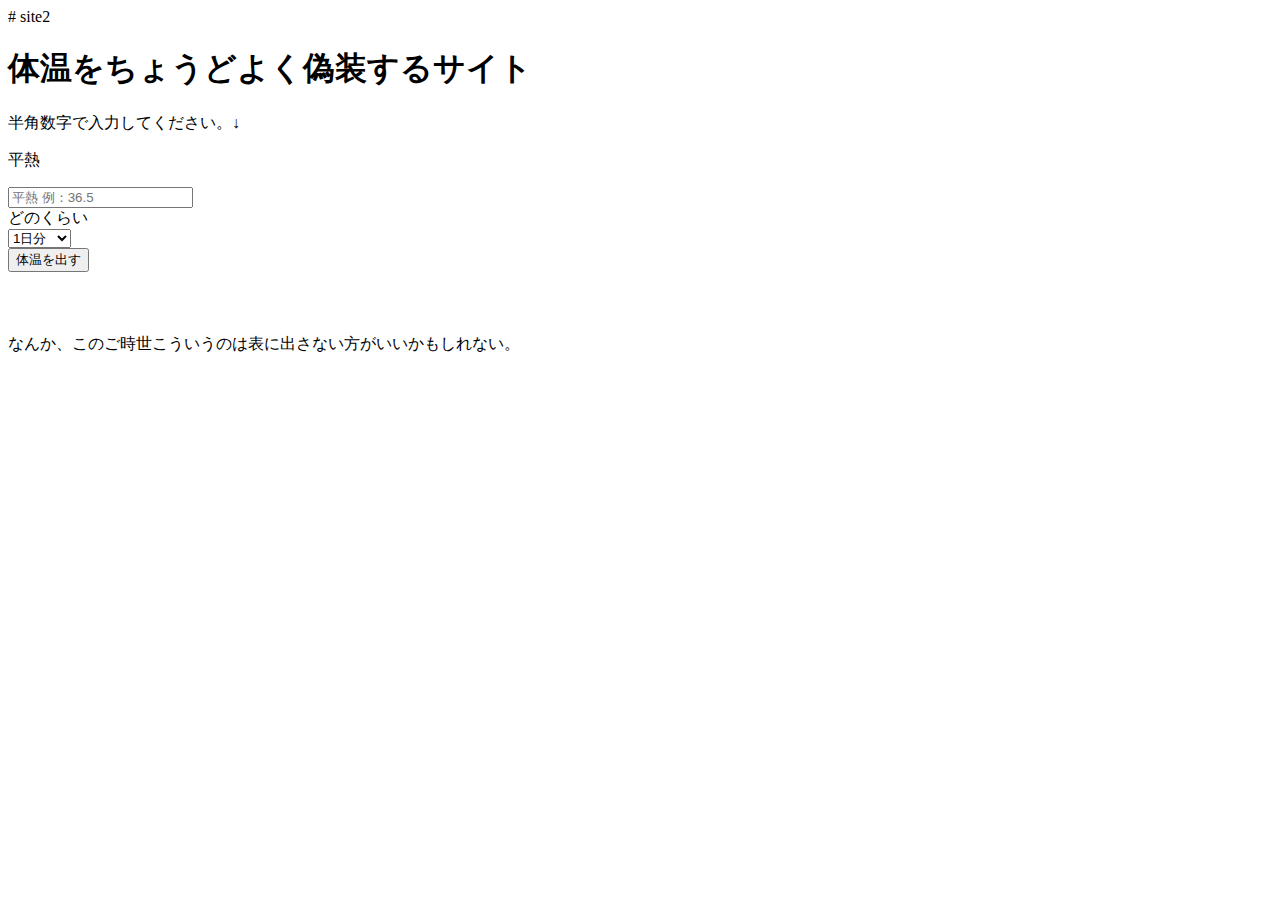
==== temperature.html @ 89cab1a1 "Create temperature.html" ====
# site2
<!doctype html>
<html lg="jp">
  <head> 
    <!-- Required meta tags -->
    <meta charset="utf-8">
    <meta name="viewport" content="width=device-width, initial-scale=1, shrink-to-fit=no">
    <!--reset CSS-->
    <link rel="stylesheet" href="../reset.css"> 
    <!-- Bootstrap CSS -->
    <link rel="stylesheet" href="https://cdn.jsdelivr.net/npm/bootstrap@4.6.0/dist/css/bootstrap.min.css" integrity="sha384-B0vP5xmATw1+K9KRQjQERJvTumQW0nPEzvF6L/Z6nronJ3oUOFUFpCjEUQouq2+l" crossorigin="anonymous">
    <link rel="stylesheet" href="temerature.css">
    </head>
    <body>
     <header class="header">
       <h1>体温をちょうどよく<span>偽装</span>するサイト</h1>
     </header>
     <main class="container-fluid main">
        <section class="section row">
          <div class="input_temperature col-md-6">
            <p>半角数字で入力してください。↓</p>
            <p class="explain">平熱</p>
            <input id="avg_tem" class="avg_tem" placeholder="平熱 例：36.5" type="number">
            <div><label for="days" class="explain">どのくらい</label></div>
            <select id="days" class="days" name="days">
              <option selected class="option1" value=0>1日分</option>
              <option class="option2" value=4>5日分</option>
              <option class="option3" value=9>10日分</option>
            </select>
            <div class="button_frame">
              <button id="outPut">体温を出す</button>
            </div>
          </div>
          <div class="table_frame col-md-6 col-12">
            <table class="table">
              <tr>
                <td></td>
                <th></th>
              </tr>
              <tr>
                <td></td>
                <th></th>
              </tr>
              <tr>
                <td></td>
                <th></th>
              </tr>
              <tr>
                <td></td>
                <th></th>
              </tr>
              <tr>
                <td></td>
                <th></th>
              </tr>
              <tr>
                <td></td>
                <th></th>
              </tr>
              <tr>
                <td></td>
                <th></th>
              </tr>
              <tr>
                <td></td>
                <th></th>
              </tr>
              <tr>
                <td></td>
                <th></th>
              </tr>
              <tr>
                <td></td>
                <th></th>
              </tr>
              <tr>
                <td></td>
                <th></th>
              </tr>
            </table>
          </div>
       </section>
       <section class="row section2">
        <div class="col-12">
          <p>なんか、このご時世こういうのは表に出さない方がいいかもしれない。</p>
        </div>
       </section>
     </main>
     <script src="temperature.js"></script>
    </body>
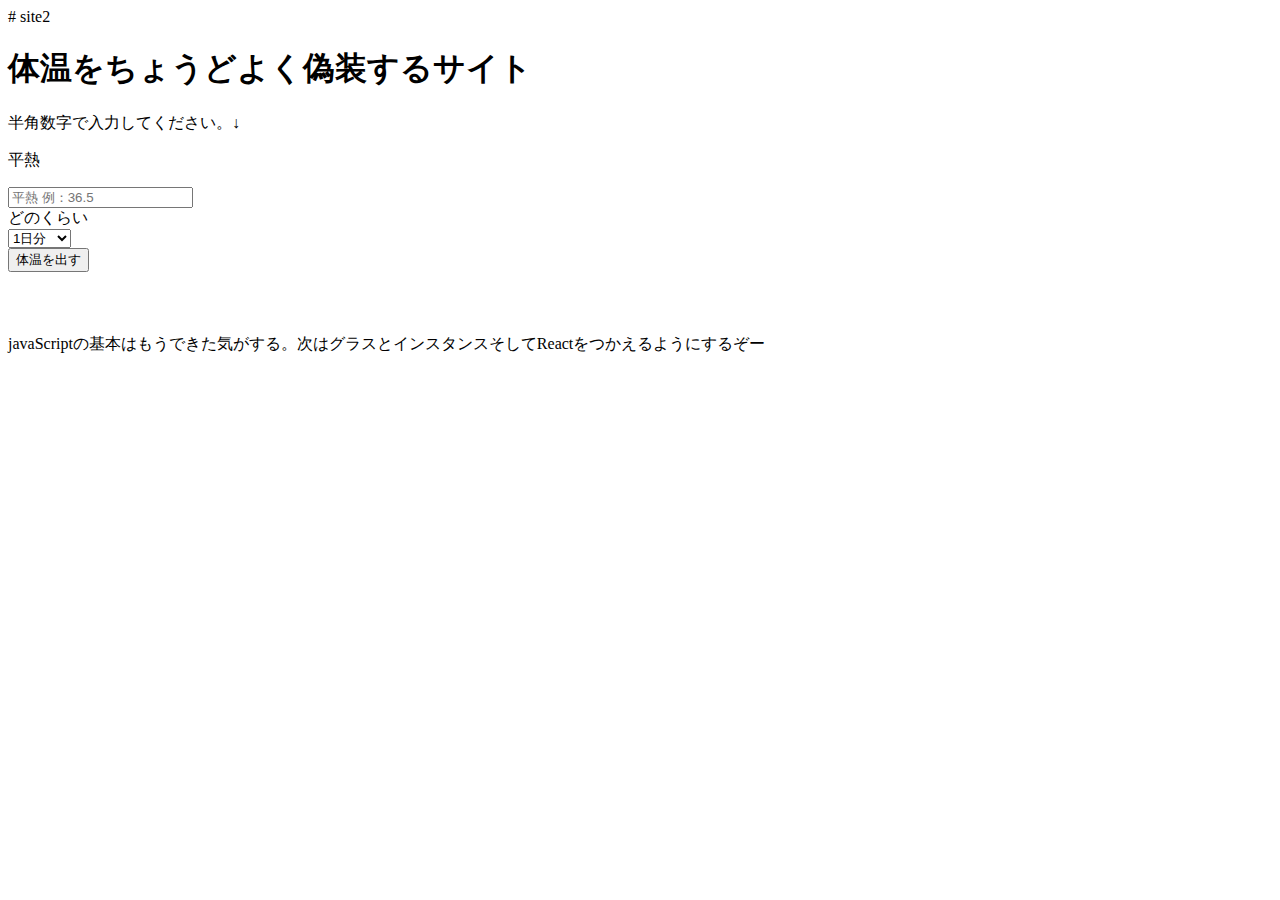
==== commit 0b0df1a2: "Update temperature.html" ====
--- a/temperature.html
+++ b/temperature.html
@@ -82,7 +82,7 @@
        </section>
        <section class="row section2">
         <div class="col-12">
-          <p>なんか、このご時世こういうのは表に出さない方がいいかもしれない。</p>
+          <p>javaScriptの基本はもうできた気がする。次はグラスとインスタンスそしてReactをつかえるようにするぞー</p>
         </div>
        </section>
      </main>
